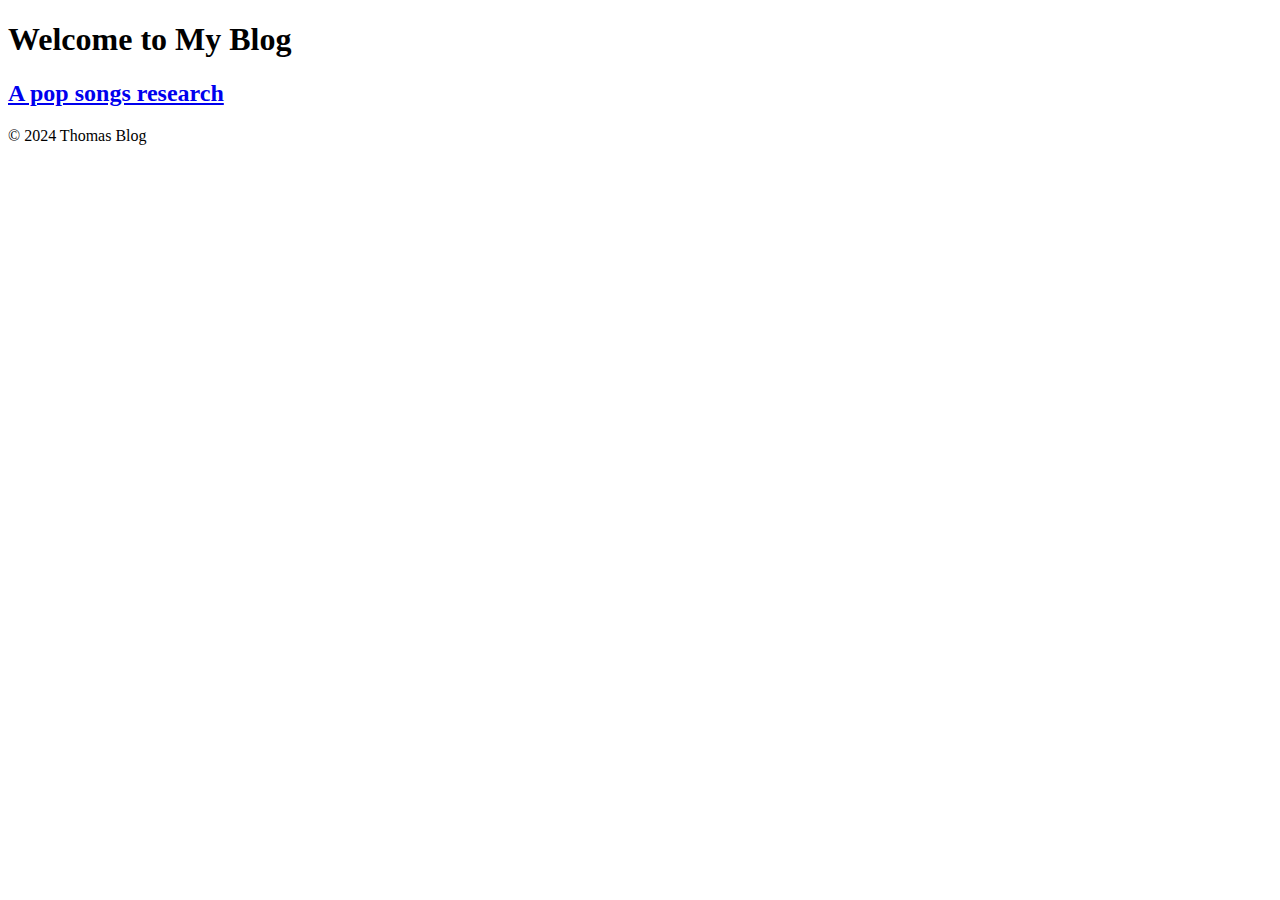
==== index.html @ 839b5b40 "Create index.html" ====
<!DOCTYPE html>
<html lang="en">
<head>
    <meta charset="UTF-8">
    <meta name="viewport" content="width=device-width, initial-scale=1.0">
    <title>My AI Blog</title>
    <link rel="stylesheet" href="style.css">
</head>
<body>
    <header>
        <h1>Welcome to My Blog</h1>
    </header>
    
    <main>
        <article>
            <h2><a href="posts/post_n0404.html">A pop songs research</a></h2>
        </article>
    </main>
    
    <footer>
        <p>© 2024 Thomas Blog</p>
    </footer>
</body>
</html>
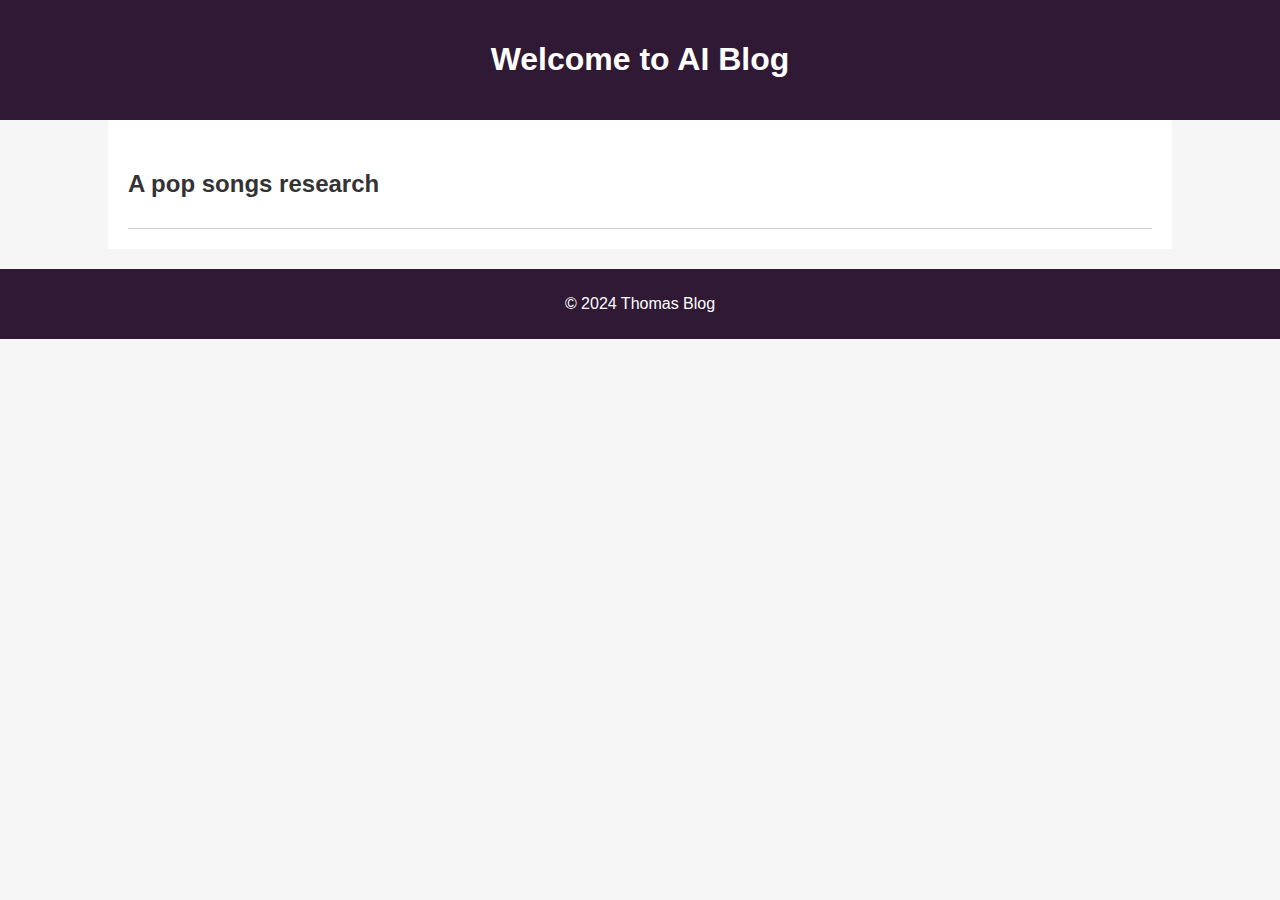
==== commit b166da31: "Update index.html" ====
--- a/index.html
+++ b/index.html
@@ -8,7 +8,7 @@
 </head>
 <body>
     <header>
-        <h1>Welcome to My Blog</h1>
+        <h1>Welcome to AI Blog</h1>
     </header>
     
     <main>
--- a/style.css
+++ b/style.css
@@ -0,0 +1,33 @@
+body {
+    font-family: Arial, sans-serif;
+    margin: 0;
+    padding: 0;
+    background-color: #f5f5f5;
+}
+header {
+    background-color: #301934;
+    color: white;
+    padding: 20px;
+    text-align: center;
+}
+main {
+    width: 80%;
+    margin: auto;
+    padding: 20px;
+    background: white;
+}
+article {
+    border-bottom: 1px solid #ccc;
+    padding: 10px 0;
+}
+article h2 a {
+    text-decoration: none;
+    color: #333;
+}
+footer {
+    text-align: center;
+    padding: 10px;
+    background: #301934;
+    color: white;
+    margin-top: 20px;
+}
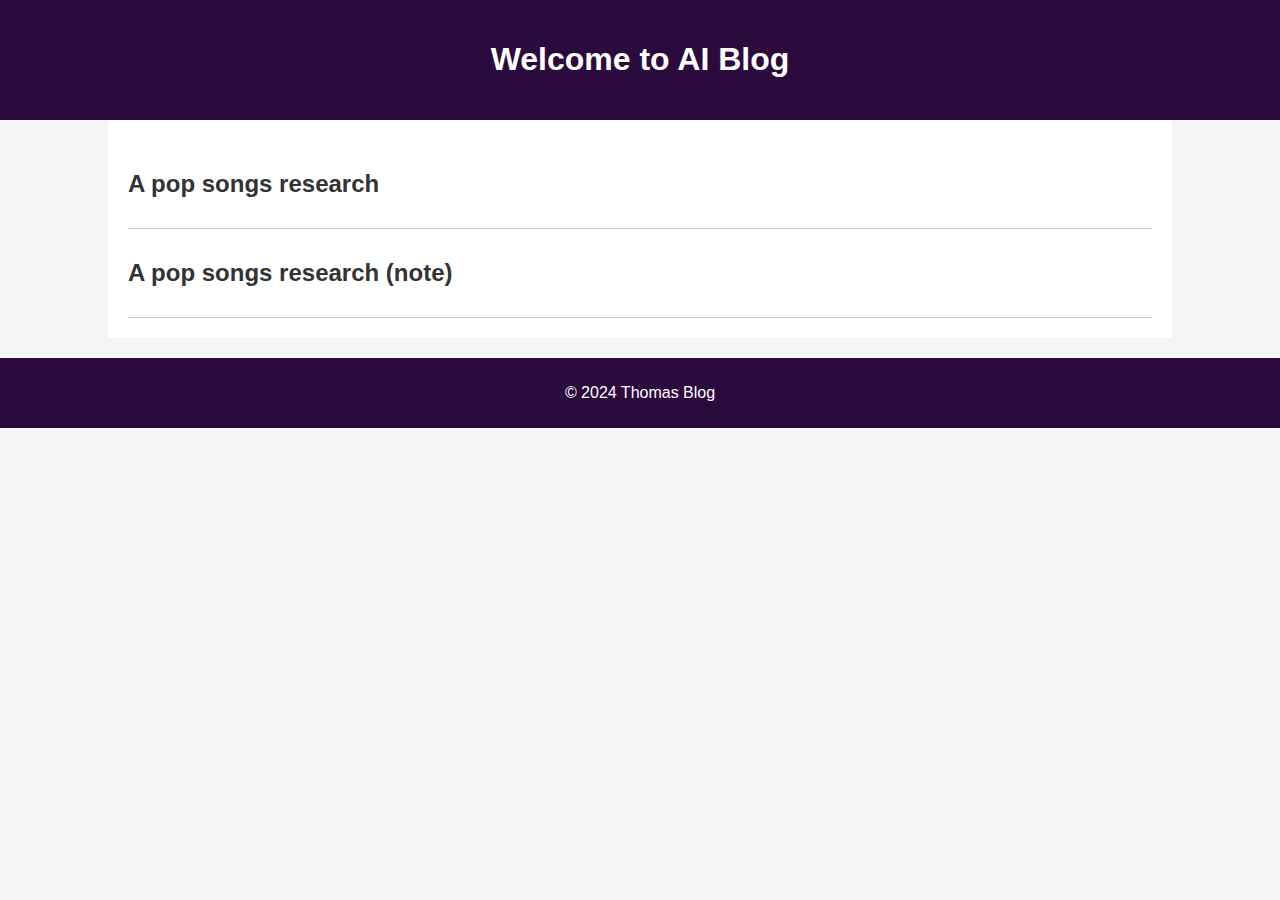
==== commit 6ce6ab99: "Update index.html" ====
--- a/index.html
+++ b/index.html
@@ -15,6 +15,11 @@
         <article>
             <h2><a href="posts/post_n0404.html">A pop songs research</a></h2>
         </article>
+
+        <article>
+            <h2><a href="posts/post_n0404_conv.html">A pop songs research (note)</a></h2>
+        </article>
+        
     </main>
     
     <footer>
--- a/style.css
+++ b/style.css
@@ -5,7 +5,7 @@
     background-color: #f5f5f5;
 }
 header {
-    background-color: #301934;
+    background-color: #2B0A3D;
     color: white;
     padding: 20px;
     text-align: center;
@@ -27,7 +27,7 @@
 footer {
     text-align: center;
     padding: 10px;
-    background: #301934;
+    background: #2B0A3D;
     color: white;
     margin-top: 20px;
 }
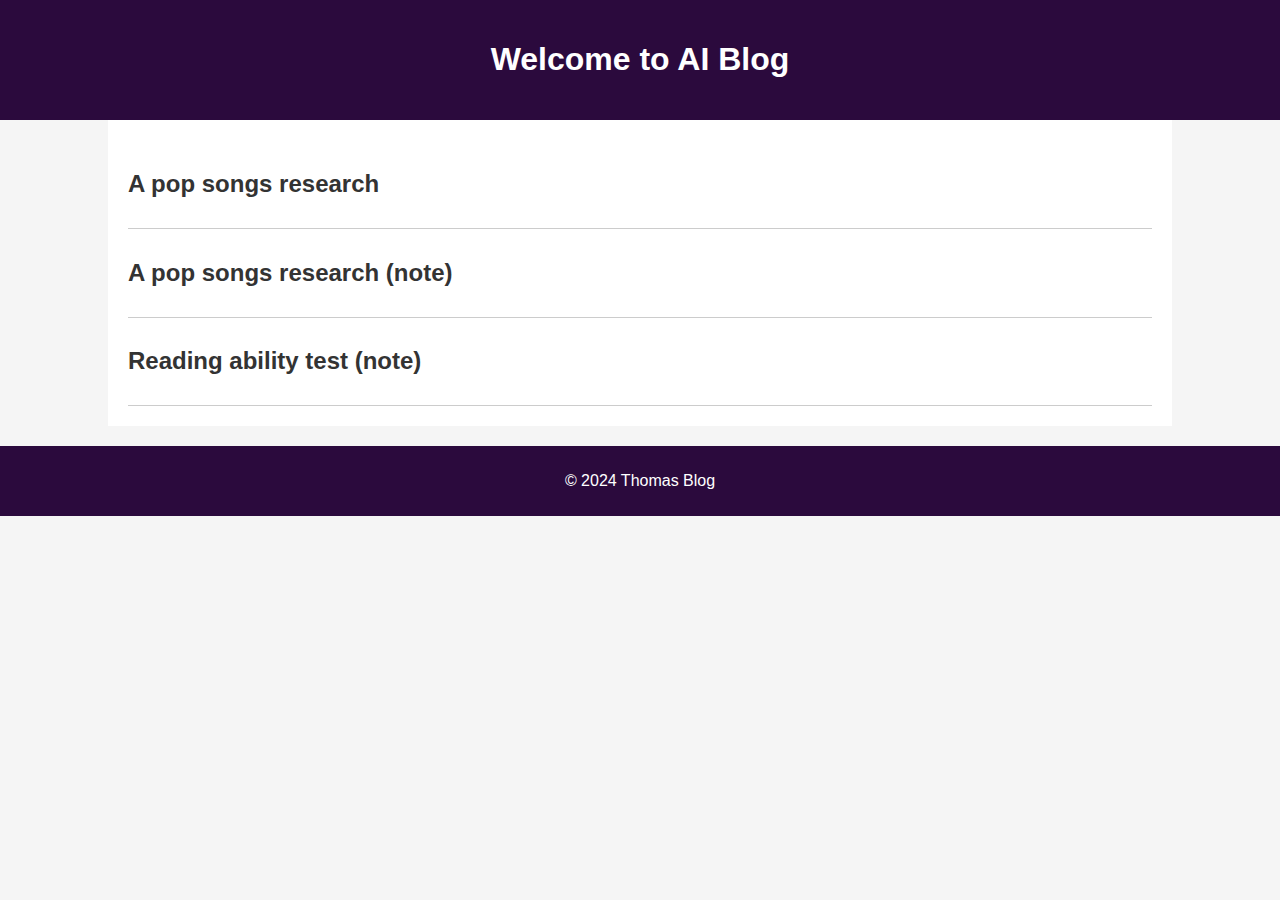
==== commit acdde71f: "Update index.html" ====
--- a/index.html
+++ b/index.html
@@ -19,6 +19,11 @@
         <article>
             <h2><a href="posts/post_n0404_conv.html">A pop songs research (note)</a></h2>
         </article>
+
+        
+        <article>
+            <h2><a href="posts/post_n0412.html">Reading ability test (note)</a></h2>
+        </article>
         
     </main>
     
